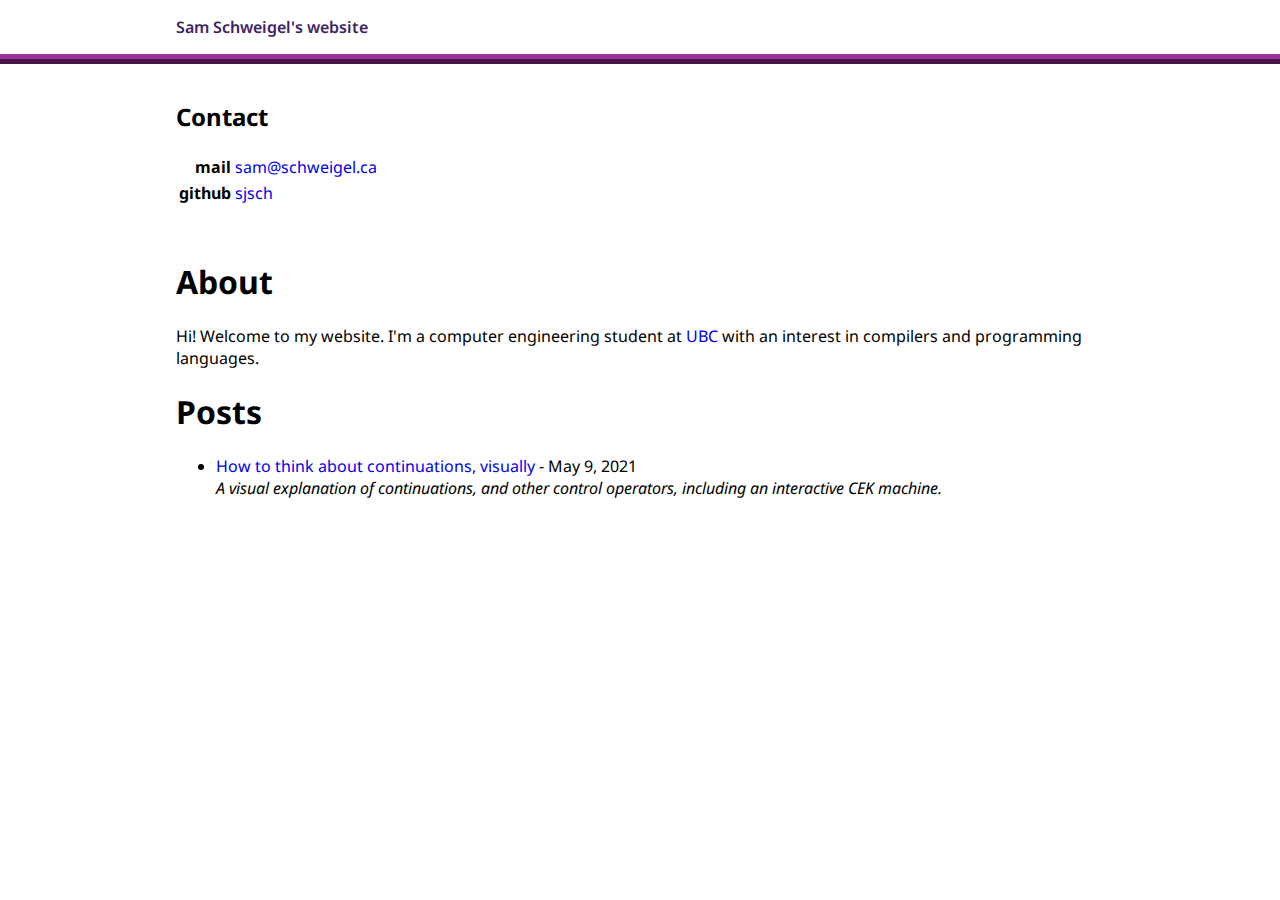
==== index.html @ ed17ed1a "Rendered" ====
<!doctype html>
<html lang="en">
    <head>
        <meta charset="utf-8">
        <meta http-equiv="x-ua-compatible" content="ie=edge">
        <meta name="viewport" content="width=device-width, initial-scale=1">
        <title>Sam Schweigel's website</title>
        <meta name="description" content="Sam Schweigel's personal website">
        <link rel="stylesheet" href="./styles/global.css" />
        <link rel="preconnect" href="https://fonts.gstatic.com">
        <link href="https://fonts.googleapis.com/css2?family=Noto+Sans:ital,wght@0,400;0,700;1,400;1,700&family=Ubuntu+Mono:ital,wght@0,400;0,700;1,400;1,700&display=swap" rel="stylesheet">
    </head>
    <body>
        <header>
            <div class="header-container">
                <a class="logo" href="./">Sam Schweigel's website</a>
                <nav></nav>
            </div>
        </header>
        <main>
            <section class="contact">
    <h2>Contact</h2>
    
    <table>
        <tr>
            <th>mail</th>
            <td><a id="email" href>enable@javascript.com</a></td>
        </tr>
        <tr>
            <th>github</th>
            <td><a href="https://github.com/sjsch">sjsch</a></td>
        </tr>
    </table>

    <script>
     const el = document.getElementById("email");
     const x = [115,97,109,64,115,99,104,119,101,105,103,101,108,46,99,97];
     function c(s) { return s.map(function (x) { return String.fromCharCode(x); }).join(''); }
     const m = c(x);
     el.innerHTML = m;
     el.href = c([109,97,105,108,116,111,58]) + m;
    </script>
</section>

<article>
    <h1>About</h1>
    
    Hi!  Welcome to my website.  I'm a computer engineering student at <a href="https://ubc.ca">UBC</a> with an interest in compilers and
    programming languages.
    
    <h1>Posts</h1>
    
    <ul>
        
        <li>
            <div><a href="./posts/2021-05-09-interactive-cek.html">How to think about continuations, visually</a> - May  9, 2021</div>
            <div class="post-desc">A visual explanation of continuations, and other control operators, including an interactive CEK machine.</div>
        </li>
        
    </ul>
</article>

        </main>
    </body>
</html>
---- styles/global.css ----
body{margin:0;font-family:'Noto Sans',sans-serif}p{text-align:justify}input{border:1px solid lightgray;border-radius:3px}button{border:1px solid lightgray;border-radius:3px}main{display:grid;margin:0 auto 0 auto;grid-template-columns:20em 60em 20em;grid-template-rows:auto 1fr;justify-content:center}section.contact{margin:1em;grid-column:1}section.contact th{text-align:right}article{grid-column:2;grid-row:span 2;margin:1em}a{text-decoration:none}a:hover{text-decoration:underline}header{border-bottom:10px ridge #9B339B}header a{text-decoration:none}header nav{display:flex;float:right}header nav a{margin:0 0 0 1em}.logo{color:#3E2464;font-weight:600;margin-right:auto}.header-container{display:flex;justify-content:flex-end;max-width:58em;margin:0 auto 0 auto;padding:1em}@media only screen and (max-width:40em){.header-container{flex-direction:column}.header-container nav a{margin:0.5em 1em 0 0}}.toc{border-radius:3px;margin:2.5em 1em 1em 1em;position:sticky;top:1em}.toc ul{list-style:none;padding:0;margin:0}.toc ul ul{margin:0 0 0 0.5em}.toc ul ul ul{margin:0 0 0 1.5em}.toc ul ul li{border-left:1px solid grey}.toc ul ul li:last-child{border-left:none}.toc ul ul li:last-child:before{border-left:1px solid grey}.toc ul ul li:before{position:relative;display:inline-block;content:"";border-bottom:1px solid grey;margin-right:0.3em;top:-0.3em;width:0.7em;height:0.7em}.post-desc{font-style:italic}@media only screen and (max-width:100em){main{grid-template-columns:20em 60em auto}}@media only screen and (max-width:80em){main{grid-template-columns:auto;max-width:60em}.toc{grid-column:1;position:relative}article{grid-column:1}}pre>code.sourceCode{white-space:pre;position:relative}pre>code.sourceCode>span{display:inline-block;line-height:1.25}pre>code.sourceCode>span:empty{height:1.2em}.sourceCode{overflow:visible}code.sourceCode>span{color:inherit;text-decoration:inherit}div.sourceCode{margin:1em 0}pre.sourceCode{margin:0}@media screen{div.sourceCode{overflow:auto}}@media print{pre>code.sourceCode{white-space:pre-wrap}pre>code.sourceCode>span{text-indent:-5em;padding-left:5em}}pre.numberSource code{counter-reset:source-line 0}pre.numberSource code>span{position:relative;left:-4em;counter-increment:source-line}pre.numberSource code>span>a:first-child::before{content:counter(source-line);position:relative;left:-1em;text-align:right;vertical-align:baseline;border:none;display:inline-block;-webkit-touch-callout:none;-webkit-user-select:none;-khtml-user-select:none;-moz-user-select:none;-ms-user-select:none;user-select:none;padding:0 4px;width:4em;background-color:#ffffff;color:#a0a0a0}pre.numberSource{margin-left:3em;border-left:1px solid #a0a0a0;padding-left:4px}div.sourceCode{color:#1f1c1b;background-color:#ffffff}@media screen{pre>code.sourceCode>span>a:first-child::before{text-decoration:underline}}code span{color:#1f1c1b}code span.al{color:#bf0303;background-color:#f7e6e6;font-weight:bold}code span.an{color:#ca60ca}code span.at{color:#0057ae}code span.bn{color:#b08000}code span.bu{color:#644a9b;font-weight:bold}code span.cf{color:#1f1c1b;font-weight:bold}code span.ch{color:#924c9d}code span.cn{color:#aa5500}code span.co{color:#898887}code span.cv{color:#0095ff}code span.do{color:#607880}code span.dt{color:#0057ae}code span.dv{color:#b08000}code span.er{color:#bf0303;text-decoration:underline}code span.ex{color:#0095ff;font-weight:bold}code span.fl{color:#b08000}code span.fu{color:#644a9b}code span.im{color:#ff5500}code span.in{color:#b08000}code span.kw{color:#1f1c1b;font-weight:bold}code span.op{color:#1f1c1b}code span.ot{color:#006e28}code span.pp{color:#006e28}code span.re{color:#0057ae;background-color:#e0e9f8}code span.sc{color:#3daee9}code span.ss{color:#ff5500}code span.st{color:#bf0303}code span.va{color:#0057ae}code span.vs{color:#bf0303}code span.wa{color:#bf0303}
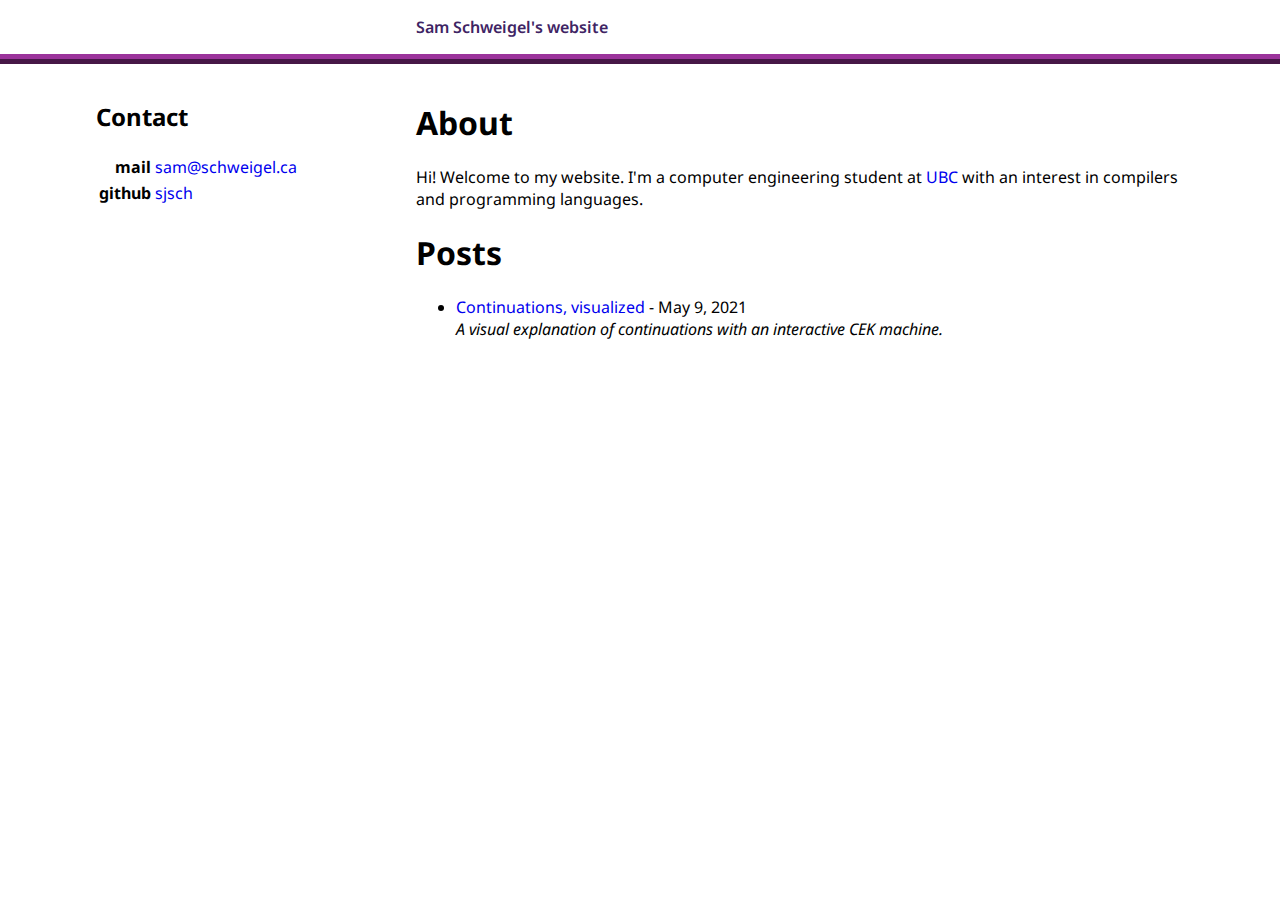
==== commit 29f7be63: "New CEK update" ====
--- a/index.html
+++ b/index.html
@@ -53,8 +53,8 @@
     <ul>
         
         <li>
-            <div><a href="./posts/2021-05-09-interactive-cek.html">How to think about continuations, visually</a> - May  9, 2021</div>
-            <div class="post-desc">A visual explanation of continuations, and other control operators, including an interactive CEK machine.</div>
+            <div><a href="./posts/2021-05-09-interactive-cek.html">Continuations, visualized</a> - May  9, 2021</div>
+            <div class="post-desc">A visual explanation of continuations with an interactive CEK machine.</div>
         </li>
         
     </ul>
--- a/styles/global.css
+++ b/styles/global.css
@@ -1 +1 @@
-body{margin:0;font-family:'Noto Sans',sans-serif}p{text-align:justify}input{border:1px solid lightgray;border-radius:3px}button{border:1px solid lightgray;border-radius:3px}main{display:grid;margin:0 auto 0 auto;grid-template-columns:20em 60em 20em;grid-template-rows:auto 1fr;justify-content:center}section.contact{margin:1em;grid-column:1}section.contact th{text-align:right}article{grid-column:2;grid-row:span 2;margin:1em}a{text-decoration:none}a:hover{text-decoration:underline}header{border-bottom:10px ridge #9B339B}header a{text-decoration:none}header nav{display:flex;float:right}header nav a{margin:0 0 0 1em}.logo{color:#3E2464;font-weight:600;margin-right:auto}.header-container{display:flex;justify-content:flex-end;max-width:58em;margin:0 auto 0 auto;padding:1em}@media only screen and (max-width:40em){.header-container{flex-direction:column}.header-container nav a{margin:0.5em 1em 0 0}}.toc{border-radius:3px;margin:2.5em 1em 1em 1em;position:sticky;top:1em}.toc ul{list-style:none;padding:0;margin:0}.toc ul ul{margin:0 0 0 0.5em}.toc ul ul ul{margin:0 0 0 1.5em}.toc ul ul li{border-left:1px solid grey}.toc ul ul li:last-child{border-left:none}.toc ul ul li:last-child:before{border-left:1px solid grey}.toc ul ul li:before{position:relative;display:inline-block;content:"";border-bottom:1px solid grey;margin-right:0.3em;top:-0.3em;width:0.7em;height:0.7em}.post-desc{font-style:italic}@media only screen and (max-width:100em){main{grid-template-columns:20em 60em auto}}@media only screen and (max-width:80em){main{grid-template-columns:auto;max-width:60em}.toc{grid-column:1;position:relative}article{grid-column:1}}pre>code.sourceCode{white-space:pre;position:relative}pre>code.sourceCode>span{display:inline-block;line-height:1.25}pre>code.sourceCode>span:empty{height:1.2em}.sourceCode{overflow:visible}code.sourceCode>span{color:inherit;text-decoration:inherit}div.sourceCode{margin:1em 0}pre.sourceCode{margin:0}@media screen{div.sourceCode{overflow:auto}}@media print{pre>code.sourceCode{white-space:pre-wrap}pre>code.sourceCode>span{text-indent:-5em;padding-left:5em}}pre.numberSource code{counter-reset:source-line 0}pre.numberSource code>span{position:relative;left:-4em;counter-increment:source-line}pre.numberSource code>span>a:first-child::before{content:counter(source-line);position:relative;left:-1em;text-align:right;vertical-align:baseline;border:none;display:inline-block;-webkit-touch-callout:none;-webkit-user-select:none;-khtml-user-select:none;-moz-user-select:none;-ms-user-select:none;user-select:none;padding:0 4px;width:4em;background-color:#ffffff;color:#a0a0a0}pre.numberSource{margin-left:3em;border-left:1px solid #a0a0a0;padding-left:4px}div.sourceCode{color:#1f1c1b;background-color:#ffffff}@media screen{pre>code.sourceCode>span>a:first-child::before{text-decoration:underline}}code span{color:#1f1c1b}code span.al{color:#bf0303;background-color:#f7e6e6;font-weight:bold}code span.an{color:#ca60ca}code span.at{color:#0057ae}code span.bn{color:#b08000}code span.bu{color:#644a9b;font-weight:bold}code span.cf{color:#1f1c1b;font-weight:bold}code span.ch{color:#924c9d}code span.cn{color:#aa5500}code span.co{color:#898887}code span.cv{color:#0095ff}code span.do{color:#607880}code span.dt{color:#0057ae}code span.dv{color:#b08000}code span.er{color:#bf0303;text-decoration:underline}code span.ex{color:#0095ff;font-weight:bold}code span.fl{color:#b08000}code span.fu{color:#644a9b}code span.im{color:#ff5500}code span.in{color:#b08000}code span.kw{color:#1f1c1b;font-weight:bold}code span.op{color:#1f1c1b}code span.ot{color:#006e28}code span.pp{color:#006e28}code span.re{color:#0057ae;background-color:#e0e9f8}code span.sc{color:#3daee9}code span.ss{color:#ff5500}code span.st{color:#bf0303}code span.va{color:#0057ae}code span.vs{color:#bf0303}code span.wa{color:#bf0303}+pre>code.sourceCode{white-space:pre;position:relative}pre>code.sourceCode>span{display:inline-block;line-height:1.25}pre>code.sourceCode>span:empty{height:1.2em}.sourceCode{overflow:visible}code.sourceCode>span{color:inherit;text-decoration:inherit}div.sourceCode{margin:1em 0}pre.sourceCode{margin:0}@media screen{div.sourceCode{overflow:auto}}@media print{pre>code.sourceCode{white-space:pre-wrap}pre>code.sourceCode>span{text-indent:-5em;padding-left:5em}}pre.numberSource code{counter-reset:source-line 0}pre.numberSource code>span{position:relative;left:-4em;counter-increment:source-line}pre.numberSource code>span>a:first-child::before{content:counter(source-line);position:relative;left:-1em;text-align:right;vertical-align:baseline;border:none;display:inline-block;-webkit-touch-callout:none;-webkit-user-select:none;-khtml-user-select:none;-moz-user-select:none;-ms-user-select:none;user-select:none;padding:0 4px;width:4em;background-color:#ffffff;color:#a0a0a0}pre.numberSource{margin-left:3em;border-left:1px solid #a0a0a0;padding-left:4px}div.sourceCode{color:#1f1c1b;background-color:#ffffff}@media screen{pre>code.sourceCode>span>a:first-child::before{text-decoration:underline}}code span{color:#1f1c1b}code span.al{color:#bf0303;background-color:#f7e6e6;font-weight:bold}code span.an{color:#ca60ca}code span.at{color:#0057ae}code span.bn{color:#b08000}code span.bu{color:#644a9b;font-weight:bold}code span.cf{color:#1f1c1b;font-weight:bold}code span.ch{color:#924c9d}code span.cn{color:#aa5500}code span.co{color:#898887}code span.cv{color:#0095ff}code span.do{color:#607880}code span.dt{color:#0057ae}code span.dv{color:#b08000}code span.er{color:#bf0303;text-decoration:underline}code span.ex{color:#0095ff;font-weight:bold}code span.fl{color:#b08000}code span.fu{color:#644a9b}code span.im{color:#ff5500}code span.in{color:#b08000}code span.kw{color:#1f1c1b;font-weight:bold}code span.op{color:#1f1c1b}code span.ot{color:#006e28}code span.pp{color:#006e28}code span.re{color:#0057ae;background-color:#e0e9f8}code span.sc{color:#3daee9}code span.ss{color:#ff5500}code span.st{color:#bf0303}code span.va{color:#0057ae}code span.vs{color:#bf0303}code span.wa{color:#bf0303}body{margin:0;font-family:"Noto Sans",sans-serif}p{text-align:justify}input{all:unset;border:1px solid lightgray;border-radius:3px;padding:0 0.5em 0 0.5em}input:focus{border:1px solid #3E2464}button{all:unset;border:1px solid lightgray;border-radius:3px;font-family:"Noto Sans",sans-serif;font-size:10pt;padding:0 0.5em 0 0.5em}button:disabled{opacity:0.5}button:active{border:1px solid #3E2464}main{display:grid;grid-template-columns:1fr 20em 50em 20em 1fr;grid-template-rows:auto 1fr;justify-content:center}.contact{margin:1em;grid-column:2}.contact th{text-align:right}article{grid-column:3;grid-row:span 2;margin:1em}a{text-decoration:none}a:hover{text-decoration:underline}header{display:grid;grid-template-columns:1fr 20em 50em 20em 1fr;border-bottom:10px ridge #9B339B}header a{text-decoration:none}header nav{display:flex;float:right}header nav a{margin:0 0 0 1em}.logo{color:#3E2464;font-weight:600;margin-right:auto}.header-container{display:flex;justify-content:flex-end;grid-column:3;padding:1em}.toc{border-radius:3px;margin:2.5em 1em 1em 1em;position:sticky;top:1em;grid-column:2}.toc ul{list-style:none;padding:0;margin:0}.toc ul ul{margin:0 0 0 0.5em}.toc ul ul ul{margin:0 0 0 1.5em}.toc ul ul li{border-left:1px solid grey}.toc ul ul li:last-child{border-left:none}.toc ul ul li:last-child:before{border-left:1px solid grey}.toc ul ul li:before{position:relative;display:inline-block;content:"";border-bottom:1px solid grey;margin-right:0.3em;top:-0.3em;width:0.7em;height:0.7em}.post-desc{font-style:italic}pre,code{font-family:"Ubuntu Mono",monospace}@media only screen and (max-width:40em){.header-container{flex-direction:column}.header-container nav a{margin:0.5em 1em 0 0}}@media only screen and (max-width:90em){main{grid-template-columns:1fr 20em 50em 1fr}header{grid-template-columns:1fr 20em 50em 1fr}}@media only screen and (max-width:70em){main{grid-template-columns:1fr 50em 1fr}header{grid-template-columns:1fr 50em 1fr}.header-container{grid-column:2}.toc{grid-column:2;position:relative;margin:1em}article{grid-column:2}}@media only screen and (max-width:50em){main{grid-template-columns:1fr}header{grid-template-columns:1fr}.header-container{grid-column:1}.toc{grid-column:1}.contact{grid-column:1}article{grid-column:1}}